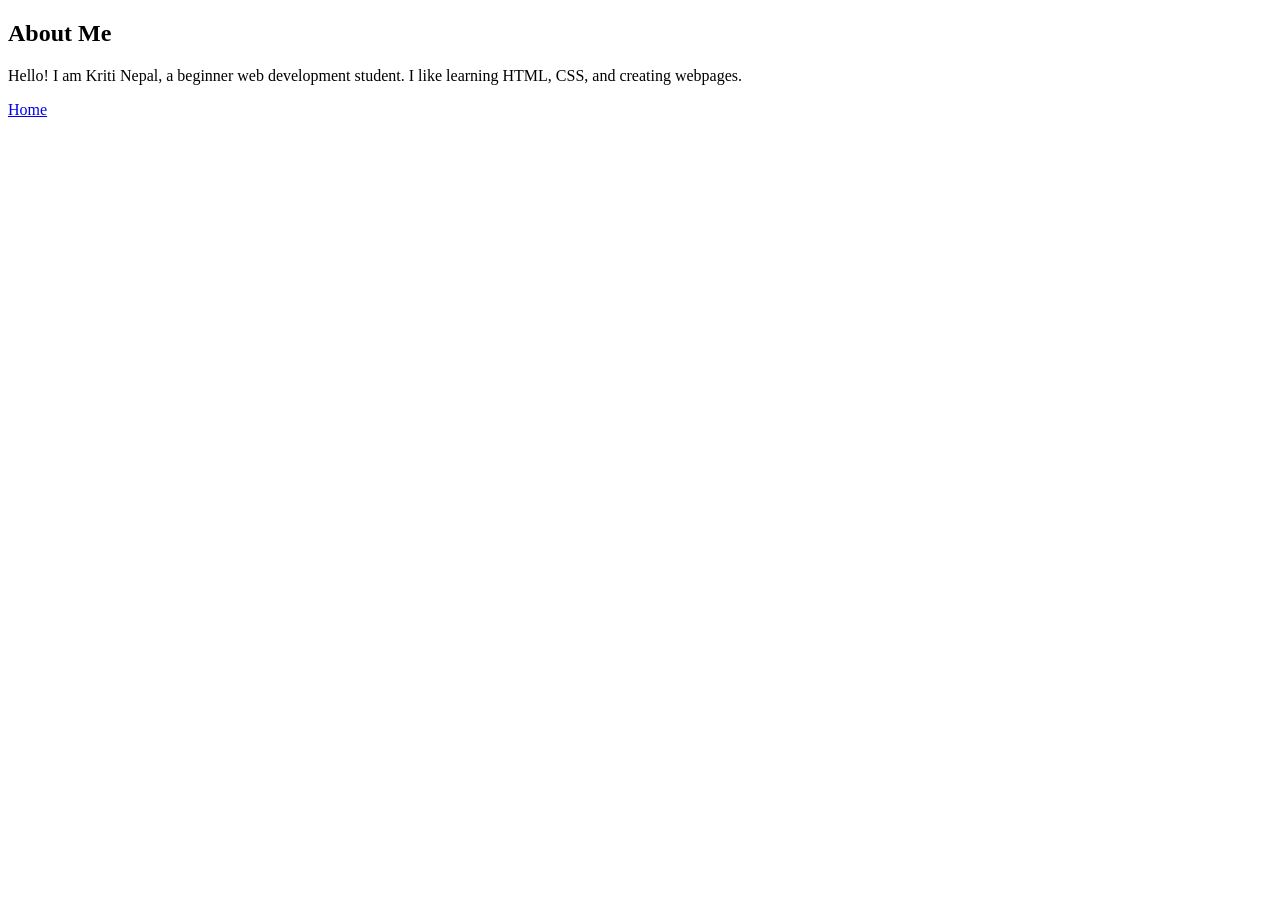
==== about.html @ 5294bc8e "Add files via upload" ====
<!DOCTYPE html>
<html>
<head>
    <title>About Me</title>
</head>

<body>

    <h2>About Me</h2>

    <p>
        Hello! I am Kriti Nepal, a beginner web development student.
        I like learning HTML, CSS, and creating webpages.
    </p>

    <a href="index.html">Home</a>

</body>
</html>
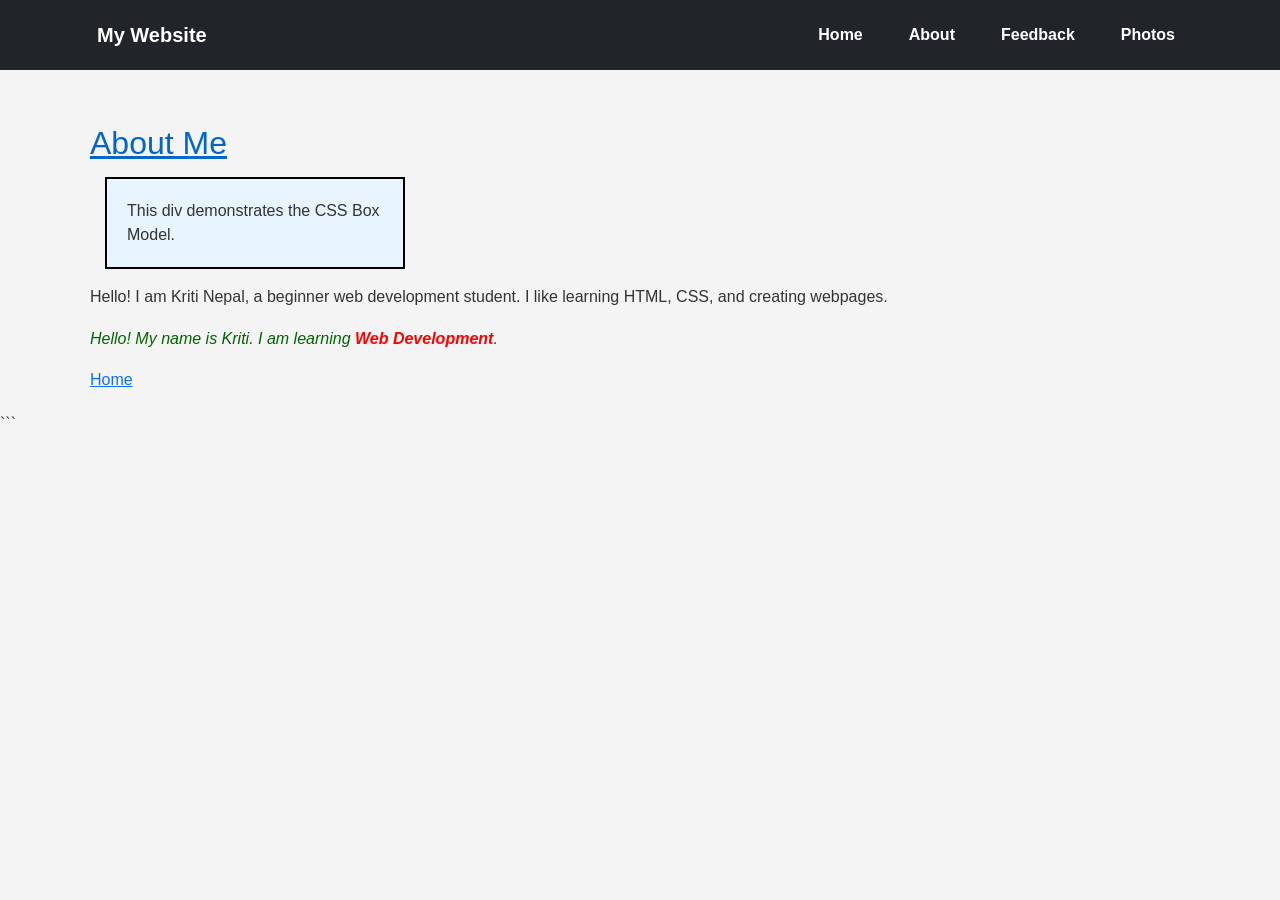
==== commit 1155ff15: "Add files via upload" ====
--- a/about.html
+++ b/about.html
@@ -1,19 +1,68 @@
+```html
 <!DOCTYPE html>
-<html>
+<html lang="en">
 <head>
-    <title>About Me</title>
+<meta charset="UTF-8">
+<meta name="viewport" content="width=device-width, initial-scale=1.0">
+
+<title>About Me</title>
+
+<link href="https://cdn.jsdelivr.net/npm/bootstrap@5.3.3/dist/css/bootstrap.min.css" rel="stylesheet">
+<link rel="stylesheet" href="style.css">
+
+<style>
+.special-text{
+    color:purple;
+}
+</style>
+
 </head>
 
 <body>
 
-    <h2>About Me</h2>
+<nav class="navbar navbar-expand-lg navbar-dark bg-dark fixed-top">
+<div class="container">
+<a class="navbar-brand" href="index.html">My Website</a>
 
-    <p>
-        Hello! I am Kriti Nepal, a beginner web development student.
-        I like learning HTML, CSS, and creating webpages.
-    </p>
+<button class="navbar-toggler" type="button" data-bs-toggle="collapse" data-bs-target="#navbarNav">
+<span class="navbar-toggler-icon"></span>
+</button>
 
-    <a href="index.html">Home</a>
+<div class="collapse navbar-collapse" id="navbarNav">
+<ul class="navbar-nav ms-auto">
+<li class="nav-item"><a class="nav-link" href="index.html">Home</a></li>
+<li class="nav-item"><a class="nav-link active" href="about.html">About</a></li>
+<li class="nav-item"><a class="nav-link" href="feedback.html">Feedback</a></li>
+<li class="nav-item"><a class="nav-link" href="photos.html">Photos</a></li>
+</ul>
+</div>
+</div>
+</nav>
+
+<div class="container content">
+
+<h2 style="text-decoration: underline;">About Me</h2>
+
+<div class="info-box">
+This div demonstrates the CSS Box Model.
+</div>
+
+<p>
+Hello! I am Kriti Nepal, a beginner web development student.
+I like learning HTML, CSS, and creating webpages.
+</p>
+
+<p class="intro">
+Hello! My name is Kriti. I am learning
+<span class="highlight">Web Development</span>.
+</p>
+
+<a href="index.html">Home</a>
+
+</div>
+
+<script src="https://cdn.jsdelivr.net/npm/bootstrap@5.3.3/dist/js/bootstrap.bundle.min.js"></script>
 
 </body>
-</html>+</html>
+```
--- a/style.css
+++ b/style.css
@@ -0,0 +1,213 @@
+/* General Website Styling */
+body {
+    background-color: #f4f4f4;
+    font-family: Arial, sans-serif;
+    margin: 0;
+    padding: 0;
+    color: #333;
+}
+
+/* Fixed Navbar */
+.navbar {
+    position: fixed;
+    top: 0;
+    width: 100%;
+    background-color: #2c3e50;
+    padding: 15px;
+    text-align: center;
+    z-index: 1000;
+}
+
+.navbar a {
+    color: white;
+    text-decoration: none;
+    margin: 0 15px;
+    font-weight: bold;
+}
+
+/* Heading Styles */
+h1, h2 {
+    color: #0066cc;
+}
+
+/* ID Selector */
+#main-heading {
+    color: darkred;
+    text-align: center;
+}
+
+/* Element Selector */
+p {
+    font-size: 16px;
+    line-height: 1.6;
+}
+
+/* Class Selector */
+.intro {
+    color: darkgreen;
+    font-style: italic;
+}
+
+/* Main Content Section */
+.content {
+    position: relative;
+    margin-top: 80px;
+    padding: 20px;
+}
+
+/* Absolute Positioned Box */
+.important-box {
+    position: absolute;
+    top: 20px;
+    right: 20px;
+    background-color: yellow;
+    border: 1px solid black;
+    padding: 10px;
+    font-weight: bold;
+}
+
+/* Sticky Heading */
+.sticky-heading {
+    position: sticky;
+    top: 80px;
+    background-color: lightblue;
+    padding: 10px;
+    border: 1px solid #000;
+}
+
+/* Div Styling (Box Model) */
+.info-box {
+    width: 300px;
+    padding: 20px;
+    border: 2px solid black;
+    margin: 15px;
+    box-sizing: border-box;
+    background-color: #e8f4ff;
+}
+
+/* Span Styling */
+.highlight {
+    color: red;
+    font-weight: bold;
+}
+
+/* Text Alignment */
+.center-text {
+    text-align: center;
+}
+
+/* Form Styling */
+form {
+    width: 60%;
+    margin: 100px auto;
+    padding: 20px;
+    background-color: white;
+    border: 1px solid #ccc;
+}
+
+input,
+select,
+textarea {
+    width: 100%;
+    padding: 8px;
+    margin-top: 5px;
+    margin-bottom: 15px;
+    box-sizing: border-box;
+}
+
+input[type="radio"],
+input[type="checkbox"] {
+    width: auto;
+}
+
+button,
+input[type="submit"] {
+    background-color: #0066cc;
+    color: white;
+    border: none;
+    padding: 10px 15px;
+    cursor: pointer;
+}
+
+button:hover,
+input[type="submit"]:hover {
+    background-color: #004d99;
+}
+
+/* Section Background */
+.section-bg {
+    background-color: #dff0d8;
+    padding: 15px;
+}
+
+/* Additional content for scrolling */
+.long-content {
+    margin-top: 20px;
+}
+
+/* Photos Page */
+
+.photos-flex {
+    display: flex;
+    flex-wrap: wrap;
+    gap: 10px;
+    justify-content: center;
+}
+
+.photos-flex img {
+    width: 100%;
+    height: auto;
+    border-radius: 8px;
+}
+
+.photos-grid {
+    display: grid;
+    gap: 10px;
+}
+
+.photos-grid img {
+    width: 100%;
+    height: auto;
+    border-radius: 8px;
+}
+
+/* Mobile */
+@media (max-width: 768px) {
+
+    .photos-flex img {
+        flex: 0 0 100%;
+    }
+
+    .photos-grid {
+        grid-template-columns: 1fr;
+    }
+}
+
+/* Tablet */
+@media (min-width: 769px) and (max-width: 1024px) {
+
+    .photos-flex img {
+        flex: 0 0 calc(50% - 10px);
+    }
+
+    .photos-grid {
+        grid-template-columns: repeat(2, 1fr);
+    }
+}
+
+/* Desktop */
+@media (min-width: 1025px) {
+
+    .photos-flex img {
+        flex: 0 0 calc(25% - 10px);
+    }
+
+    .photos-grid {
+        grid-template-columns: repeat(4, 1fr);
+    }
+}
+
+/* Prevent Horizontal Scroll */
+body {
+    overflow-x: hidden;
+}
